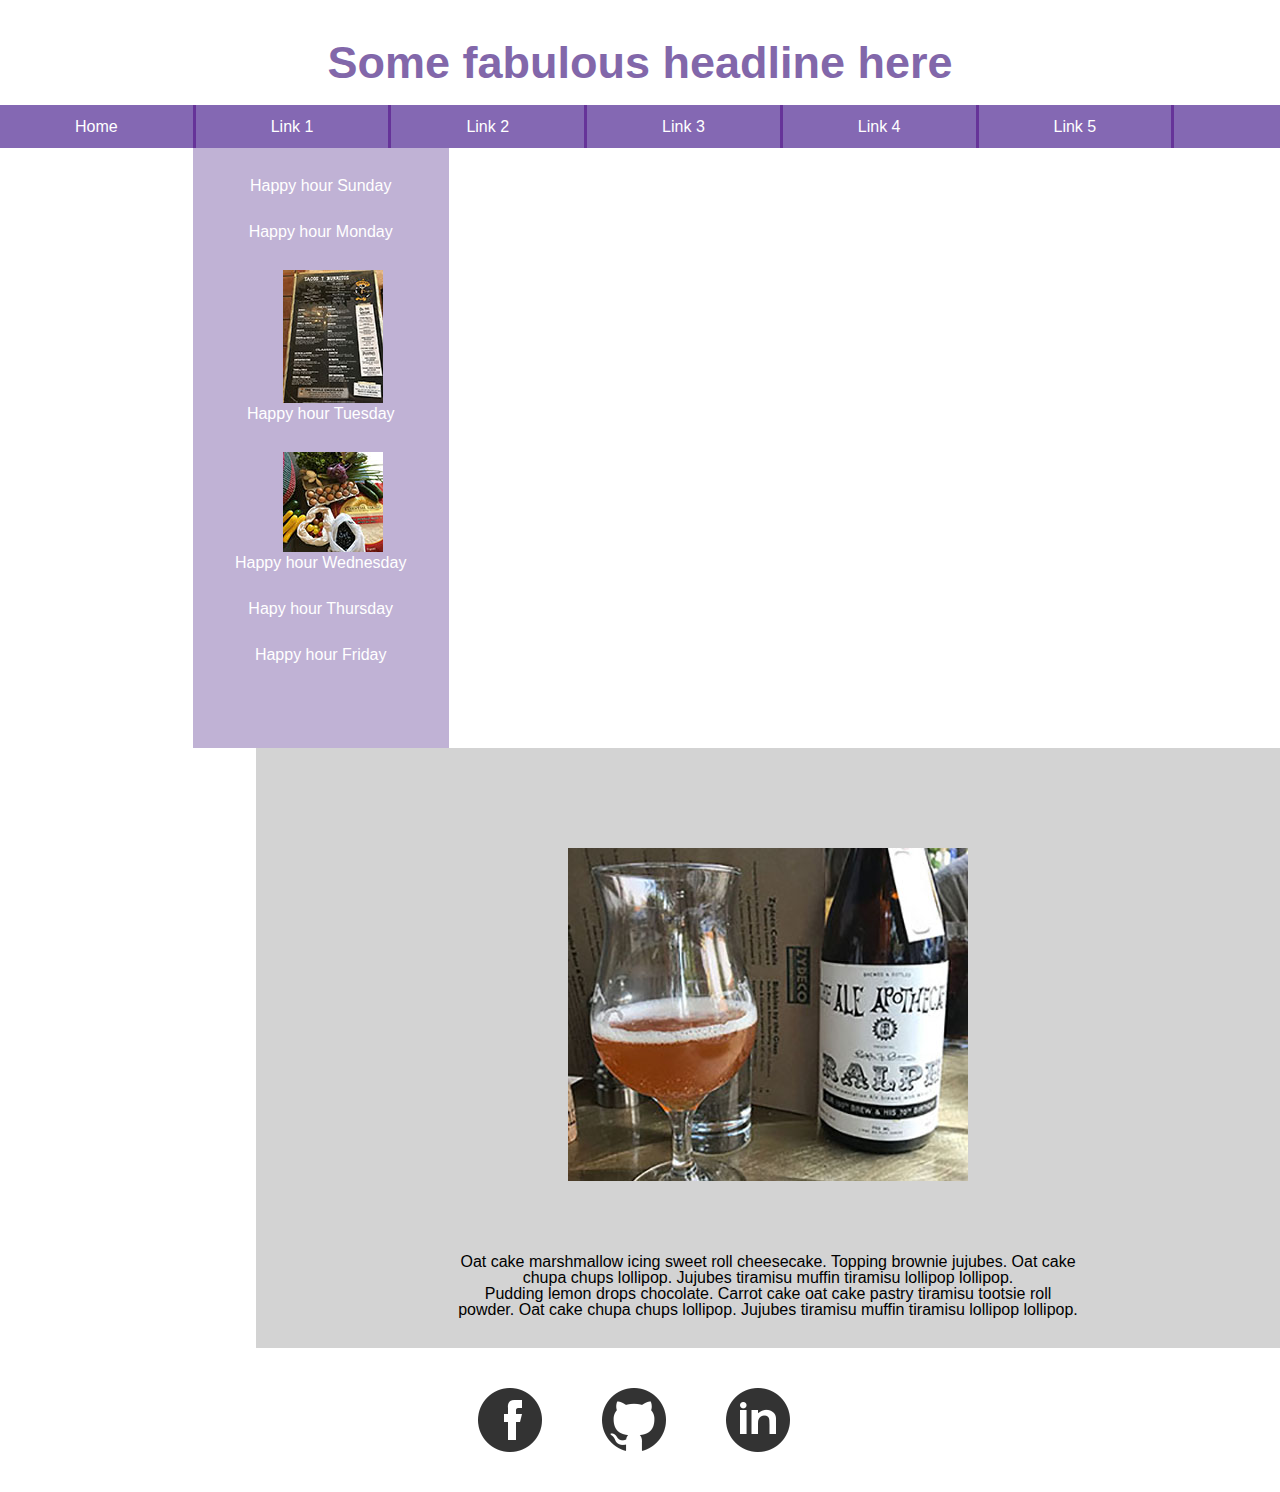
==== Link1.html @ 7701bebe "week4" ====
<!DOCTYPE html>
<html lang="en">

<head>
  <meta charset="utf-8" />
  <title>Mockup Assignment</title>
  <link rel="stylesheet" type="text/css" href="styles/meyer-reset.css">
  
  <link rel="stylesheet" type="text/css" href="styles/stylesheet.css">
</head>

<body>
<article class="content wrapper">
  <header>
     <!-- content wrapper for article for black side of body (background color) that encompesses all code-->
    <h1>Some fabulous headline here</h1>
     <nav class="main-nav">
       <ul> 
         <li><a href="index.html" target="_parent">Home</a></li>
         <li> <a href="Link1.html" target="_parent">Link 1</a> </li>
         <li><a href="Link2.html" target="_parent">Link 2</a></li>
         <li><a href=# target="_parent">Link 3</a></li>
         <li><a href=# target="_parent">Link 4</a></li>
         <li><a href=# target="_parent">Link 5</a></li>
         <li><a id="noline" href=# target="_parent">Link 6</a></li>
       </ul>
     </nav>
    
    <!-- header with h1 and main nav with links to diff pages-->
  </header>
  
  <aside>
    <ul>
        <li><a href="https://www.elborracho.co/" target="_blank">Happy hour Sunday</a></li>
        <li><a href="https://www.thekoitacoma.com/" target="_blank">Happy hour Monday</a></li>
        <li><a href="https://www.elborracho.co/" target="_blank"> <img src="/images/Borrachomenu.jpg" alt=HappyHour3>Happy hour Tuesday</a></li>
        <li><a href="http://wildhareorganicfarm.com/" target="_blank"> <img src="/images/CSA.jpg" alt=HappyHour4>Happy hour Wednesday</a>
        </li>
        <li><a href=# target="_blank">Hapy hour Thursday</a></li>
        <li><a href=# target="_blank">Happy hour Friday</a></li>
    </ul>
  <!-- aside with list of photos with links -->
  </aside>
  
  <section>
  <!-- section with photo and text (figure/figure caption) -->
    <figure>
    <img src="images/Localcider.jpg" alt=localcider>  
      <figcaption> Oat cake marshmallow icing sweet roll cheesecake. Topping brownie jujubes. Oat cake chupa chups lollipop. Jujubes tiramisu muffin tiramisu lollipop lollipop. <br/>
      Pudding lemon drops chocolate. Carrot cake oat cake pastry tiramisu tootsie roll powder. Oat cake chupa chups lollipop. Jujubes tiramisu muffin tiramisu lollipop lollipop.
      </figcaption>
    </figure>
    
  </section>
  
 
  <footer>
  <!-- footer with images/social media links -->
    <a href="https://www.facebook.com/liz.wishaw" target="_blank"> <img src="/images/facebook.png" alt=Facebook> </a>
    <a href="https://github.com/lwishaw/" target="_blank"> <img src="/images/github.png" alt=GitHub></a>
    <a href="https://www.linkedin.com/in/lizwishaw/" target="_blank"> <img src="/images/linked-in.png" alt=LinkedIn></a>
  </footer>
  
  </article>

</body>
    
</html>
---- styles/stylesheet.css ----
/*content wrapper center it, width on elements as well, ● font family & font colors
● color palette
● nav bar
● sidebar
● footer
● article*/

body {
/*  change background and set global font family*/
  font-family: sans-serif;
}

.content-wrapper {
  background-color: black;
  width:auto;
  height:80%;
}
header h1 {
/*  Make bigger and color, san serif*/
  color: #8267aa;
  text-align: center;
  font-size: 45px;
  margin: 40px 0px 20px 0px; 
}


.main-nav {
  /*  color, remove bullets, border, float the elements, center content in links, san serif, width, font color, san serif font family */
  height: 43px;  
  width: auto; 
  background-color: #8468b3;
}



.main-nav ul a{
  /*  color, remove bullets, border, float the elements, center content in links, san serif, width, font color, san serif font family */
  float: left;
  color: white;
  list-style-type: none;
  text-decoration: none;
  text-align: center;
  padding: 20px 75px;  
  border-right: 3px solid #663399;
  line-height: 3px;
   
  
}
#noline {
  border-right:none;
}

aside {
/*  clear float: background color, float, font color, width on links, center it */
  background-color: #c0b2d5; 
  width:20%;
  height: 600px;
  display: inline-block;

}
aside ul a{
/*  clear both,*/
  clear:both;
  color:white; 
  list-style-type: none;
  text-decoration: none;
  text-align: center; 
  display: block;
  padding: 30px 0px 0px 0px;
  
}
aside img { 
  display: inline-block;
  width:100px;
  padding: 0px 90px 0px 90px;
  text-align: center;
}


section {
/*background color, float to the right?,  */
  background-color: lightgray; 
  width:80%;
  height: 600px;
  float:right;

}
  figure {
  margin: auto;  
  overflow: hidden;
  text-align: center; 
  padding: 100px 200px;
  clear: both;  
  }  
  /*  within figure, center it using margin:auto */

section figcaption {
  margin-top: 30px;
}
figure img { 
  padding-bottom: 40px; 
  width: 400px;
}
footer {
   display: block;
    margin: auto;
    width: 30%;
}
footer img {
/*  images float left and center on the page*/
  float: left; 
  padding: 40px 30px;
 
}
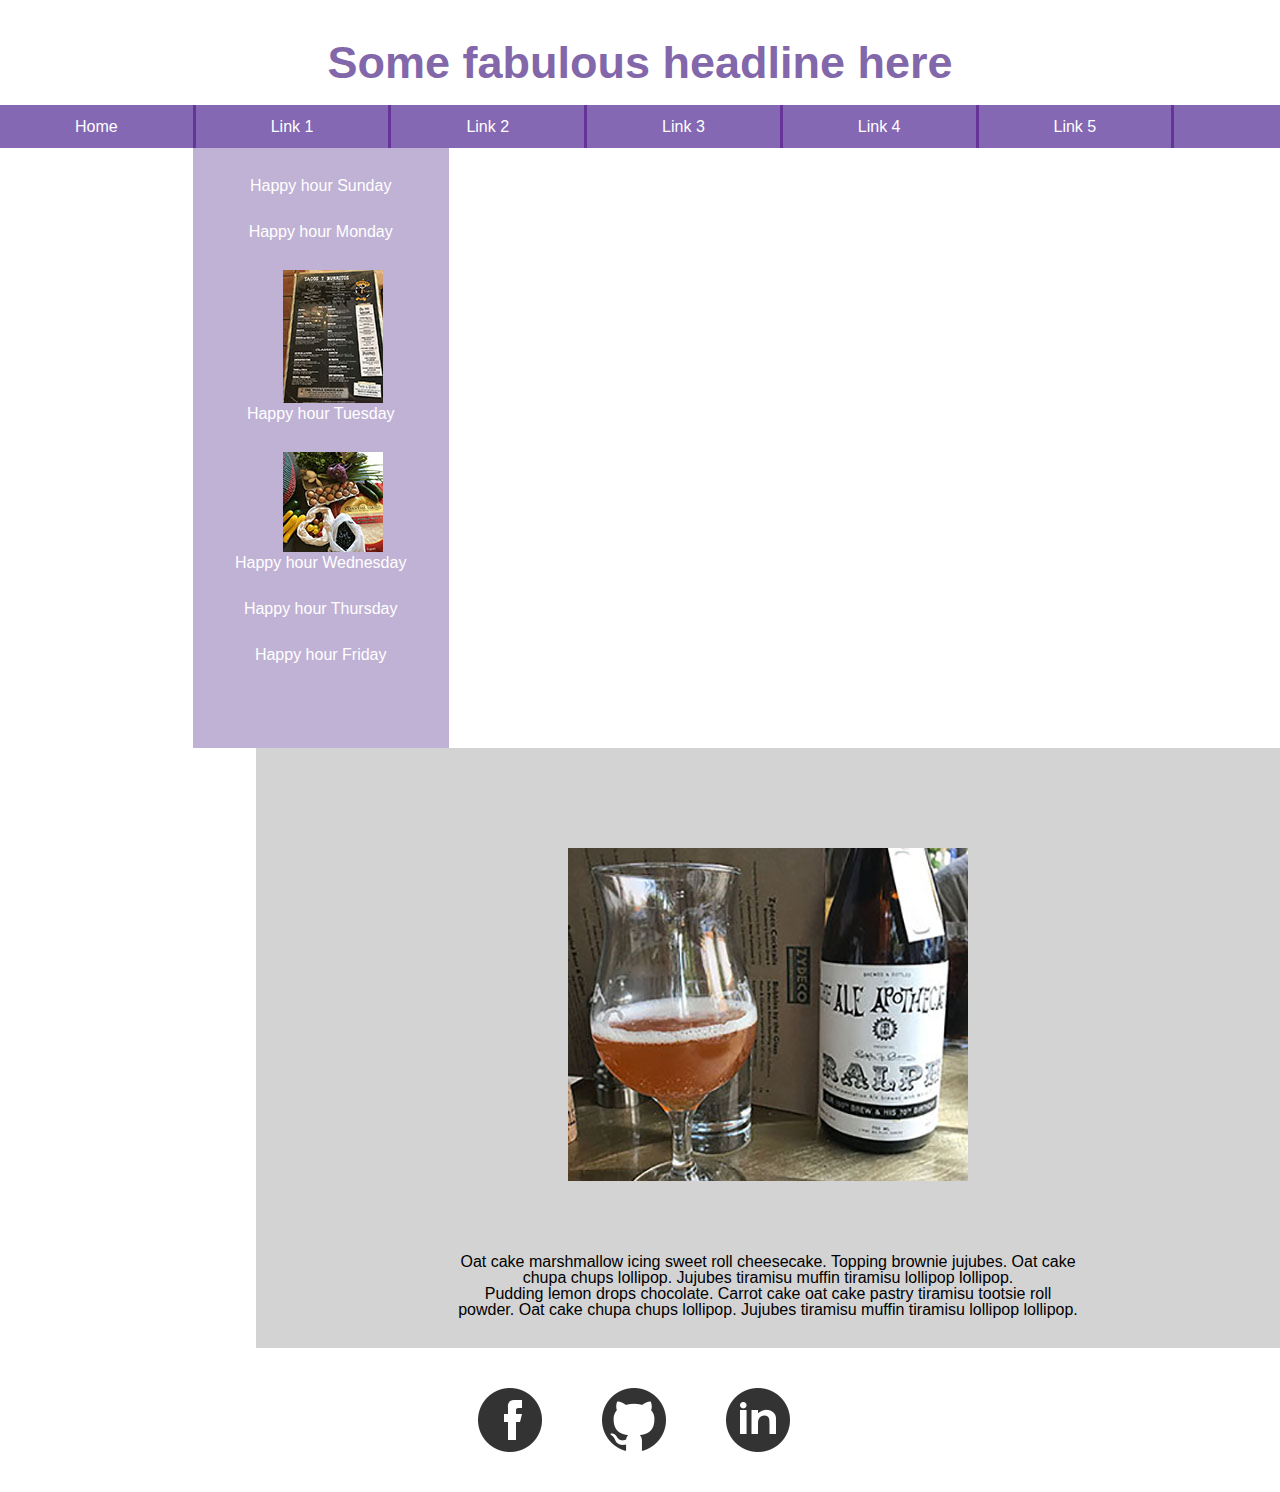
==== commit 5333a833: "update" ====
--- a/Link1.html
+++ b/Link1.html
@@ -33,10 +33,10 @@
     <ul>
         <li><a href="https://www.elborracho.co/" target="_blank">Happy hour Sunday</a></li>
         <li><a href="https://www.thekoitacoma.com/" target="_blank">Happy hour Monday</a></li>
-        <li><a href="https://www.elborracho.co/" target="_blank"> <img src="/images/Borrachomenu.jpg" alt=HappyHour3>Happy hour Tuesday</a></li>
-        <li><a href="http://wildhareorganicfarm.com/" target="_blank"> <img src="/images/CSA.jpg" alt=HappyHour4>Happy hour Wednesday</a>
+        <li><a href="https://www.elborracho.co/" target="_blank"> <img src="images/Borrachomenu.jpg" alt=HappyHour3>Happy hour Tuesday</a></li>
+        <li><a href="http://wildhareorganicfarm.com/" target="_blank"> <img src="images/CSA.jpg" alt=HappyHour4>Happy hour Wednesday</a>
         </li>
-        <li><a href=# target="_blank">Hapy hour Thursday</a></li>
+        <li><a href=# target="_blank">Happy hour Thursday</a></li>
         <li><a href=# target="_blank">Happy hour Friday</a></li>
     </ul>
   <!-- aside with list of photos with links -->
@@ -56,9 +56,9 @@
  
   <footer>
   <!-- footer with images/social media links -->
-    <a href="https://www.facebook.com/liz.wishaw" target="_blank"> <img src="/images/facebook.png" alt=Facebook> </a>
-    <a href="https://github.com/lwishaw/" target="_blank"> <img src="/images/github.png" alt=GitHub></a>
-    <a href="https://www.linkedin.com/in/lizwishaw/" target="_blank"> <img src="/images/linked-in.png" alt=LinkedIn></a>
+    <a href="https://www.facebook.com/liz.wishaw" target="_blank"> <img src="images/facebook.png" alt=Facebook> </a>
+    <a href="https://github.com/lwishaw/" target="_blank"> <img src="images/github.png" alt=GitHub></a>
+    <a href="https://www.linkedin.com/in/lizwishaw/" target="_blank"> <img src="images/linked-in.png" alt=LinkedIn></a>
   </footer>
   
   </article>
